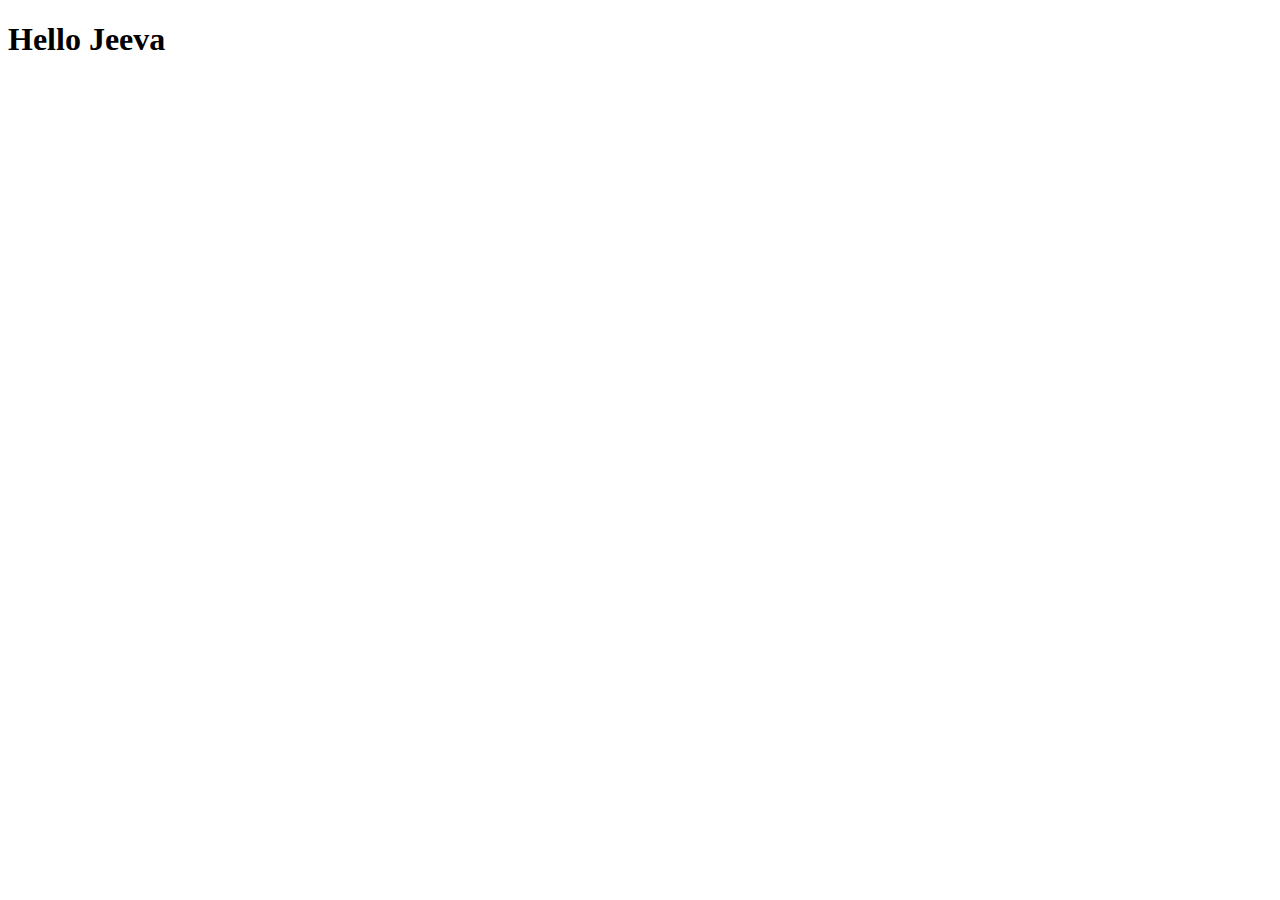
==== Sample.html @ 1984fd3d "feat: Added html file" ====
<!DOCTYPE html>
<html lang="en">
<head>
    <meta charset="UTF-8">
    <meta name="viewport" content="width=device-width, initial-scale=1.0">
    <title>Document</title>
</head>
<body>
    <h1>Hello Jeeva</h1>
</body>
</html>
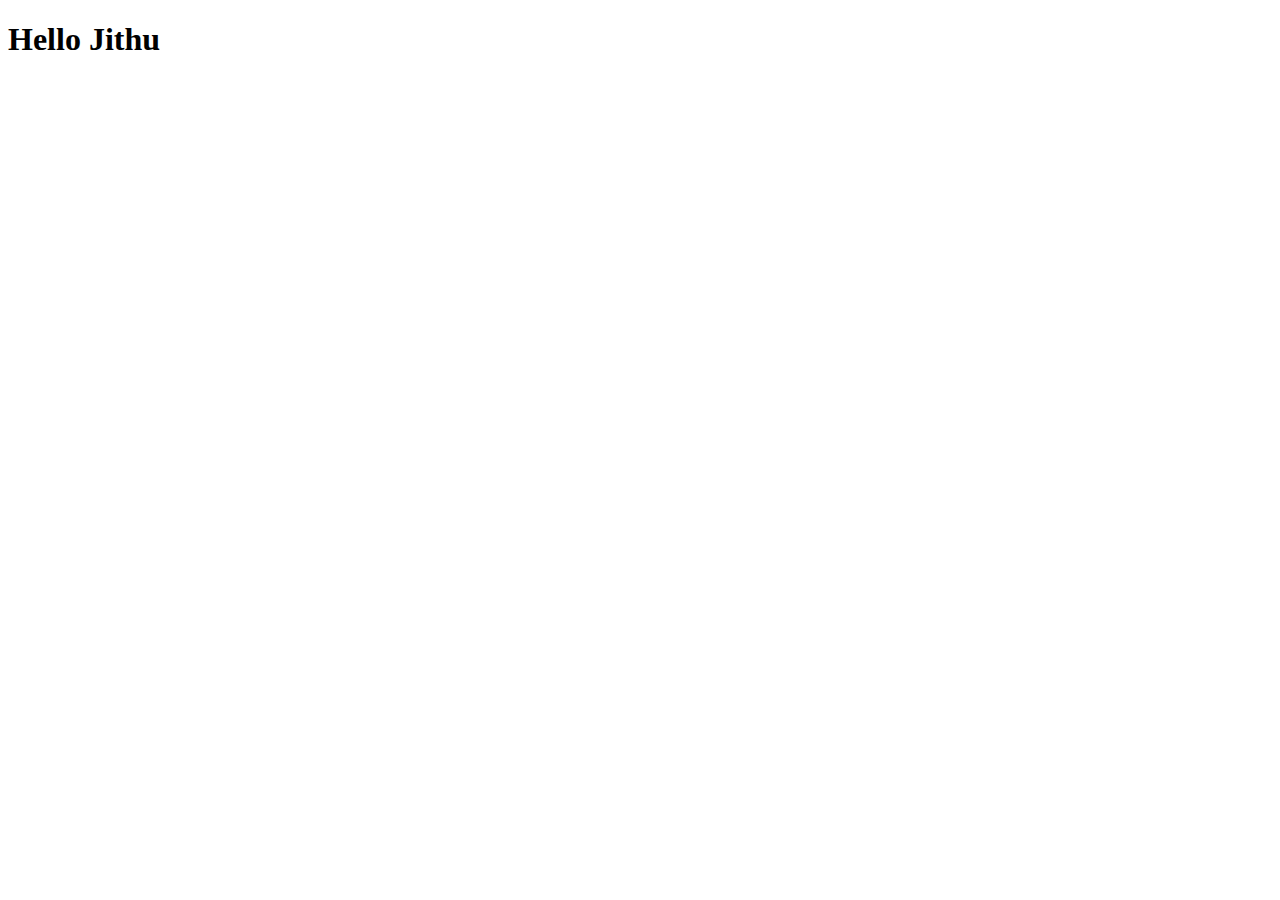
==== commit 1023969b: "fix : change the name Jeeva to Jithu" ====
--- a/Sample.html
+++ b/Sample.html
@@ -6,6 +6,6 @@
     <title>Document</title>
 </head>
 <body>
-    <h1>Hello Jeeva</h1>
+    <h1>Hello Jithu</h1>
 </body>
-</html>+</html>
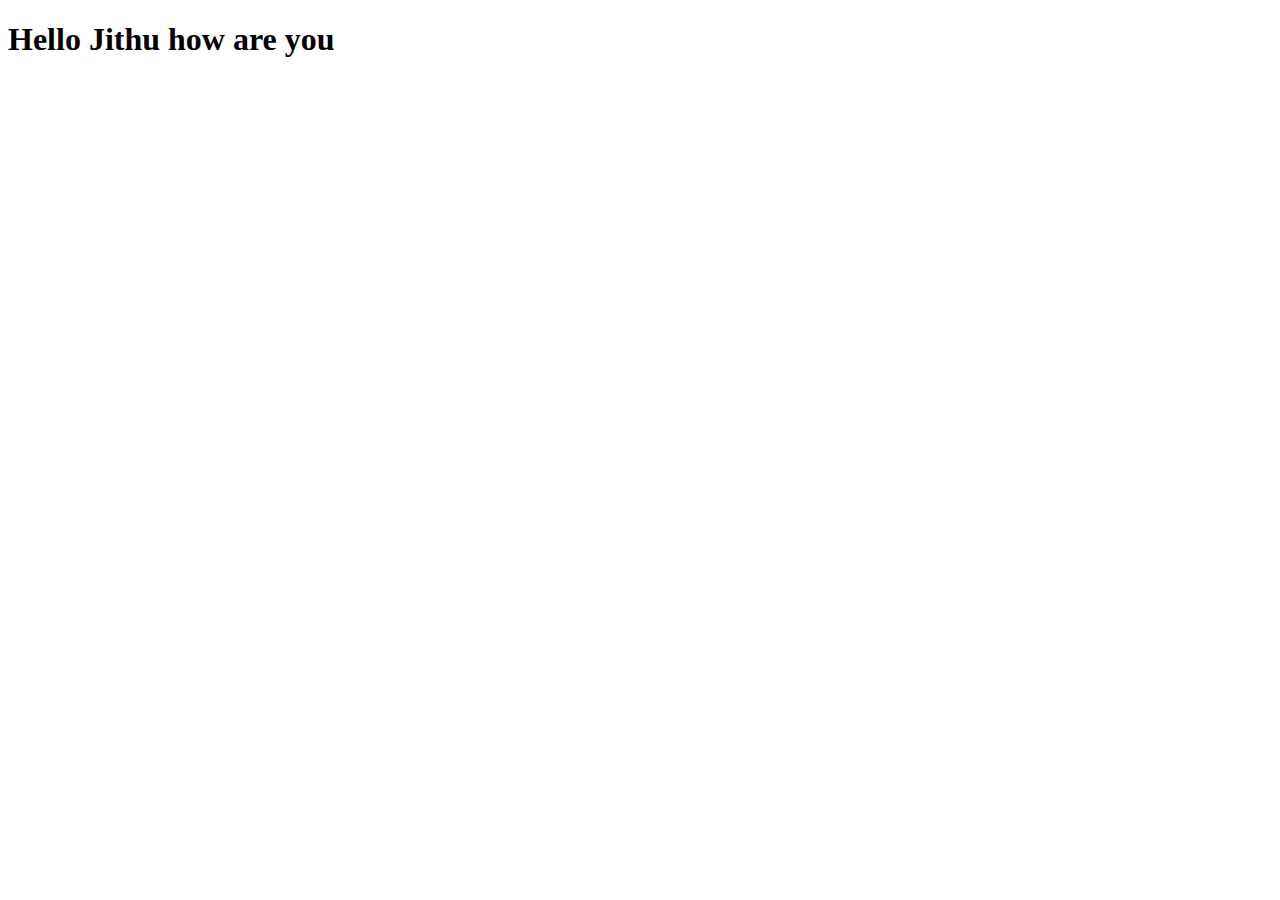
==== commit c9719372: "fix : add how are you" ====
--- a/Sample.html
+++ b/Sample.html
@@ -6,6 +6,6 @@
     <title>Document</title>
 </head>
 <body>
-    <h1>Hello Jithu</h1>
+    <h1 id="h">Hello Jithu how are you</h1>
 </body>
 </html>
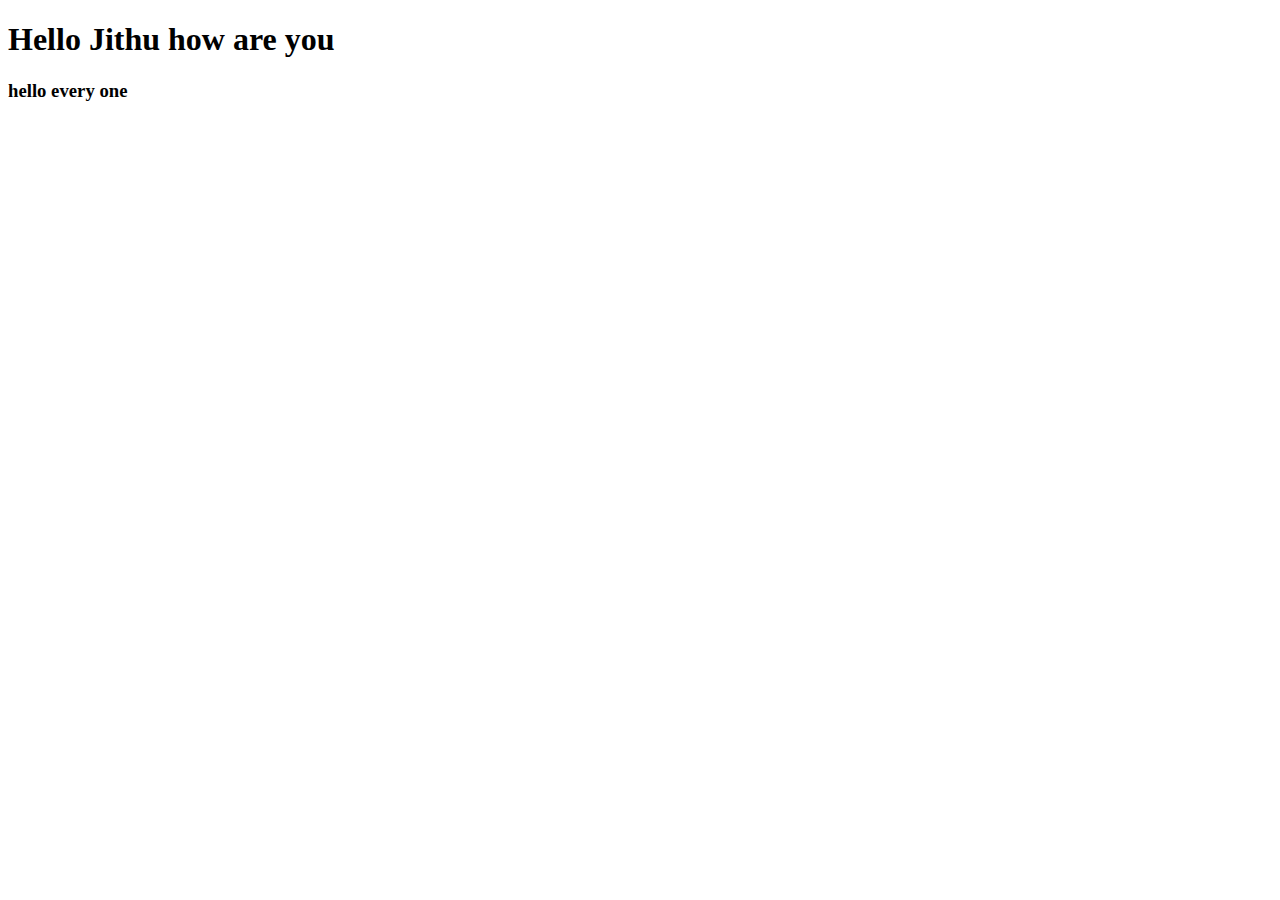
==== commit 9eb30c06: "feat : added some frontend code" ====
--- a/Sample.html
+++ b/Sample.html
@@ -7,5 +7,6 @@
 </head>
 <body>
     <h1 id="h">Hello Jithu how are you</h1>
+    <h3>hello every one</h3>
 </body>
 </html>
